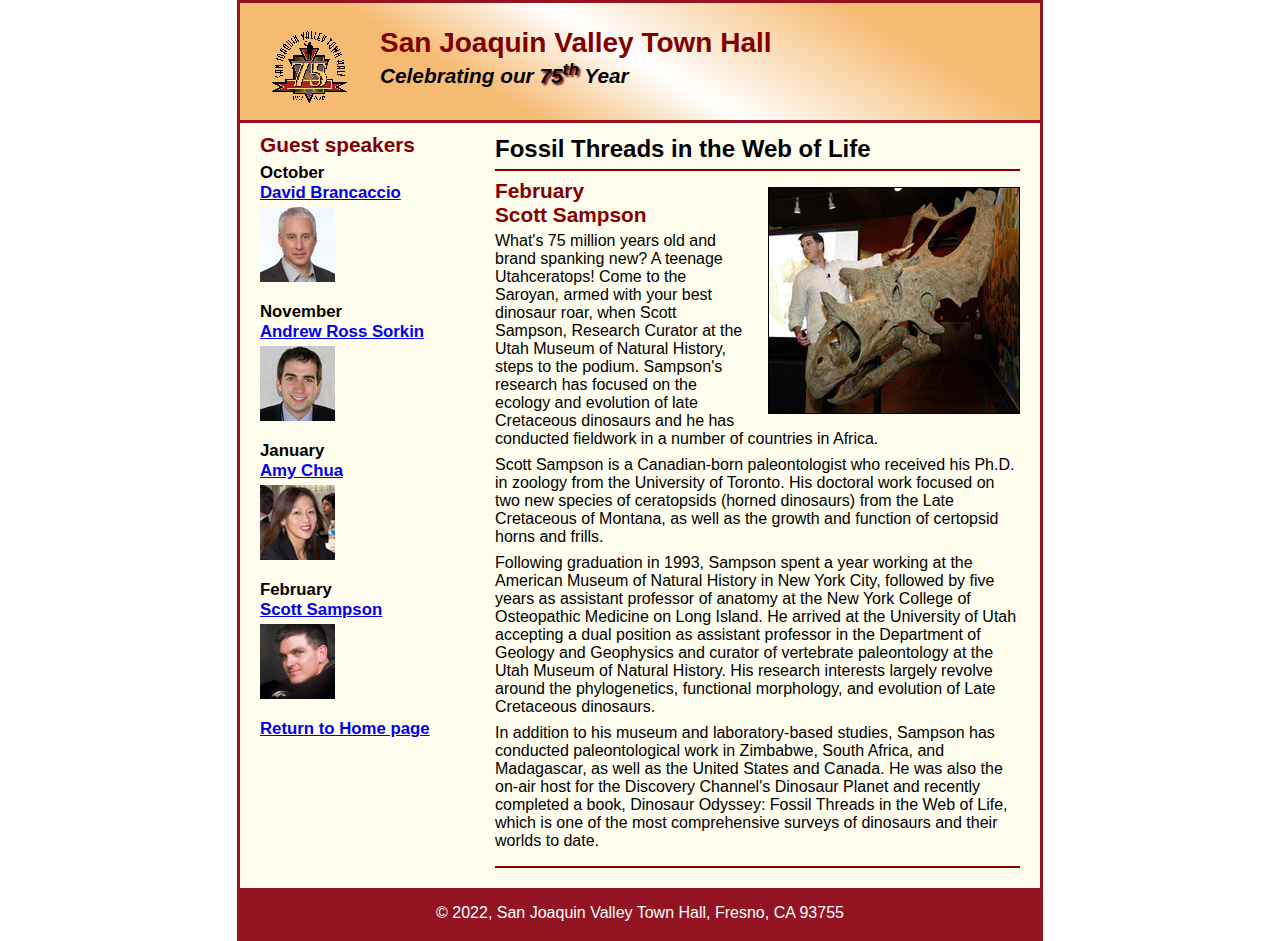
==== speakers/sampson.html @ c1c38091 "Update and rename c7_sampson.html to sampson.html" ====
<!DOCTYPE html>
<html lang="en">

<head>
	<meta charset="utf-8">
	<title>San Joaquin Valley Town Hall</title>
	<link rel="shortcut icon" href="../images/favicon.ico">
	<link rel="stylesheet" href="../styles/c6_speaker.css">
</head>

<body>
	<header>
		<img src="../images/town_hall_logo.gif" alt="Town Hall logo" height="80">
		<h2>San Joaquin Valley Town Hall</h2>
		<h3>Celebrating our <span class="shadow">75<sup>th</sup></span> Year</h3>
	</header>
	<main>
		<section>
			<h1>Fossil Threads in the Web of Life</h1>
			<article>
				<img src="../images/sampson_dinosaur.jpg" alt="Scott Sampson with dinosaur">
				<h2>February<br>Scott Sampson</h2>
				<p>What's 75 million years old and brand spanking new? A teenage Utahceratops! Come to the 
				   Saroyan, armed with your best dinosaur roar, when Scott Sampson, Research Curator at the 
				   Utah Museum of Natural History, steps to the podium. Sampson's research has focused on the 
				   ecology and evolution of late Cretaceous dinosaurs and he has conducted fieldwork in a number 
				   of countries in Africa.</p>
				<p>Scott Sampson is a Canadian-born paleontologist who received his Ph.D. in zoology from the 
				   University of Toronto. His doctoral work focused on two new species of ceratopsids (horned 
				   dinosaurs) from the Late Cretaceous of Montana, as well as the growth and function of certopsid 
				   horns and frills.</p>
				<p>Following graduation in 1993, Sampson spent a year working at the American Museum of Natural 
				   History in New York City, followed by five years as assistant professor of anatomy at the New 
				   York College of Osteopathic Medicine on Long Island. He arrived at the University of Utah 
				   accepting a dual position as assistant professor in the Department of Geology and Geophysics 
				   and curator of vertebrate paleontology at the Utah Museum of Natural History. His research 
				   interests largely revolve around the phylogenetics, functional morphology, and evolution of 
				   Late Cretaceous dinosaurs.</p>
				<p>In addition to his museum and laboratory-based studies, Sampson has conducted paleontological 
				   work in Zimbabwe, South Africa, and Madagascar, as well as the United States and Canada. He was 
				   also the on-air host for the Discovery Channel's Dinosaur Planet and recently completed a book, 
				   Dinosaur Odyssey: Fossil Threads in the Web of Life, which is one of the most 
				   comprehensive surveys of dinosaurs and their worlds to date.</p>
			</article>
		</section>
		
		<aside>
			<h2>Guest speakers</h2>
			<h3>October<br><a href="../speakers/brancaccio.html">David Brancaccio</a></h3>
			<img src="../images/brancaccio75.jpg" alt="David Brancaccio photo">
			<h3>November<br><a href="../speakers/sorkin.html">Andrew Ross Sorkin</a></h3>
			<img src="../images/sorkin75.jpg" alt="Andrew Ross Sorkin photo">
			<h3>January<br><a href="../speakers/chua.html">Amy Chua</a></h3>
			<img src="../images/chua75.jpg" alt="Amy Chua photo">
			<h3>February<br><a href="../speakers/c6_sampson.html">Scott Sampson</a></h3>
			<img src="../images/sampson75.jpg" alt="Scott Sampson photo">
			<h3><a href="../c6_index.html">Return to Home page</a></h3>
		</aside>
	</main>
	<footer>
		<p>&copy; 2022, San Joaquin Valley Town Hall, Fresno, CA 93755</p>
	</footer>
</body>
</html>
---- styles/c6_speaker.css ----
/* the styles for the elements */
* {
	margin: 0;
	padding: 0;
}
html {
	background-color: white;
}
body {
	font-family: Arial, Helvetica, sans-serif;
    font-size: 100%;
    width: 800px;
    margin: 0 auto;
    border: 3px solid #931420;
    background-color: #fffded;
}
a:focus, a:hover {
	font-style: italic;
}
/* the styles for the header */
header {
	padding: 1.5em 0 2em 0;
	border-bottom: 3px solid #931420;
		background-image: -moz-linear-gradient(
	    30deg, #f6bb73 0%, #f6bb73 30%, white 50%, #f6bb73 80%, #f6bb73 100%);
	background-image: -webkit-linear-gradient(
	    30deg, #f6bb73 0%, #f6bb73 30%, white 50%, #f6bb73 80%, #f6bb73 100%);
	background-image: -o-linear-gradient(
	    30deg, #f6bb73 0%, #f6bb73 30%, white 50%, #f6bb73 80%, #f6bb73 100%);
	background-image: linear-gradient(
	    30deg, #f6bb73 0%, #f6bb73 30%, white 50%, #f6bb73 80%, #f6bb73 100%);
}
header h2 {
	font-size: 175%;
	color: #800000;
}
header h3 {
	font-size: 130%;
	font-style: italic;
}
header img {
	float: left;
	padding: 0 30px;
}
.shadow {
	text-shadow: 2px 2px 2px #800000;
}
/* the styles for the section */
section {
	width: 525px;
	float: right;
	padding: 0 20px 20px 20px;
}
section h1 {
	font-size: 150%;
	padding: .5em 0 .25em 0;
	margin: 0;
}
section h2 {
	color: #800000;
	font-size: 130%;
	padding: .5em 0 .25em 0;
}
section p {
	padding-bottom: .5em;
}
section blockquote {
	padding: 0 2em;
	font-style: italic;
}
section ul {
	padding: 0 0 .25em 1.25em;
}
section li {
	padding-bottom: .35em;
}

/* the styles for the article */
article {
	padding: .5em 0;
	border-top: 2px solid #800000;
	border-bottom: 2px solid #800000;
}
article h2 {
	padding-top: 0;
}
article h3 {
	font-size: 105%;
	padding-bottom: .25em;
}
article img {
	float: right;
	margin: .5em 0 1em 1em;
	border: 1px solid black;
}

/* the styles for the aside */
aside {
	width: 215px;
	float: right;
	padding: 0 0 20px 20px;
}
aside h2 {
	color: #800000;
	font-size: 130%;
	padding: .5em 0 .25em 0;
}
aside h3 {
	font-size: 105%;
	padding-bottom: .25em;
}
aside img {
	padding-bottom: 1em;
}

/* the styles for the footer */
footer {
	background-color: #931420;
	clear: both;

}
footer p {
	text-align: center;
	color: white;
	padding: 1em 0;
}
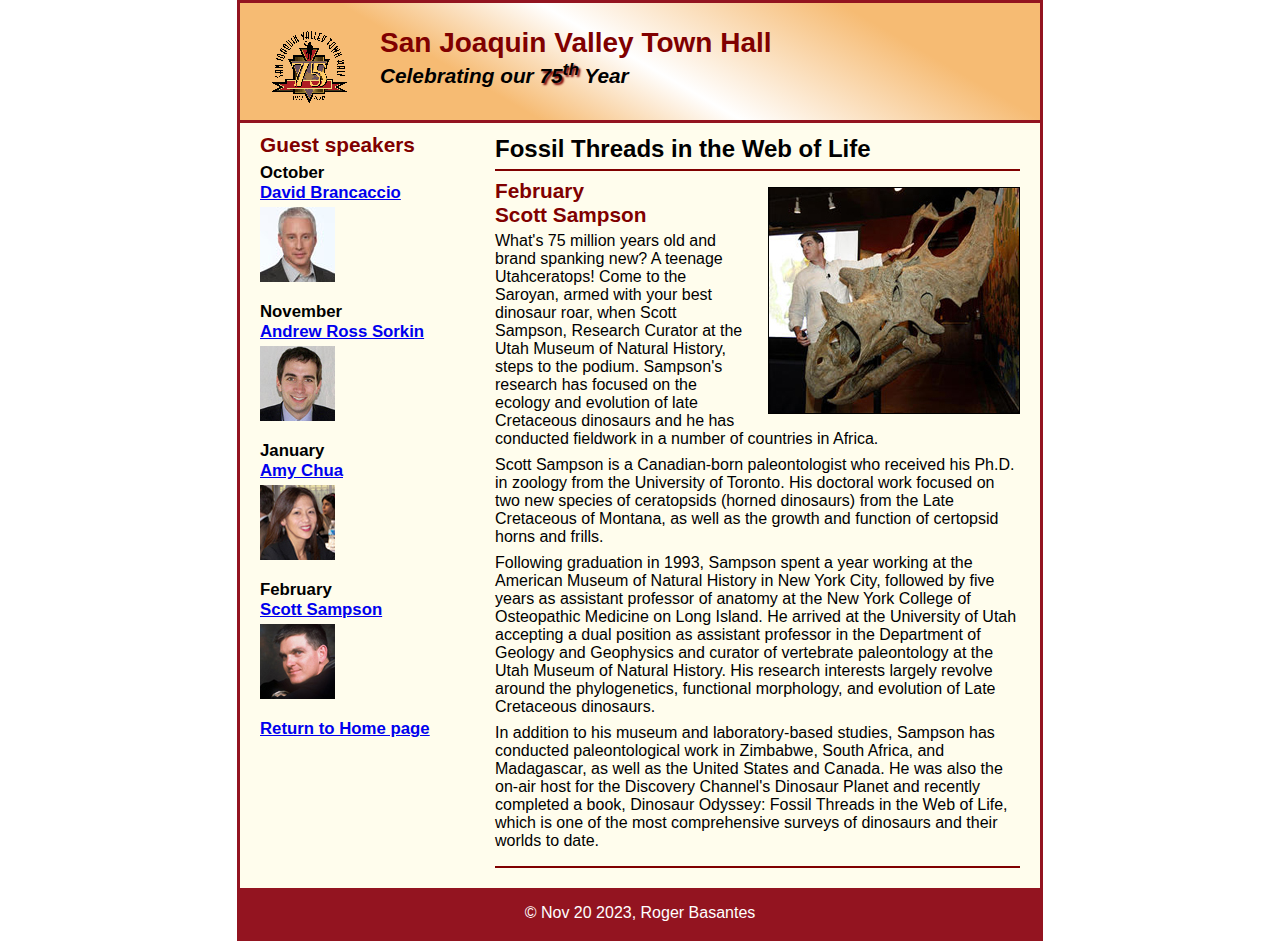
==== commit 73d84e1c: "Update sampson.html" ====
--- a/speakers/sampson.html
+++ b/speakers/sampson.html
@@ -58,7 +58,7 @@
 		</aside>
 	</main>
 	<footer>
-		<p>&copy; 2022, San Joaquin Valley Town Hall, Fresno, CA 93755</p>
+		<p>&copy; Nov 20 2023, Roger Basantes</p>
 	</footer>
 </body>
 </html>
